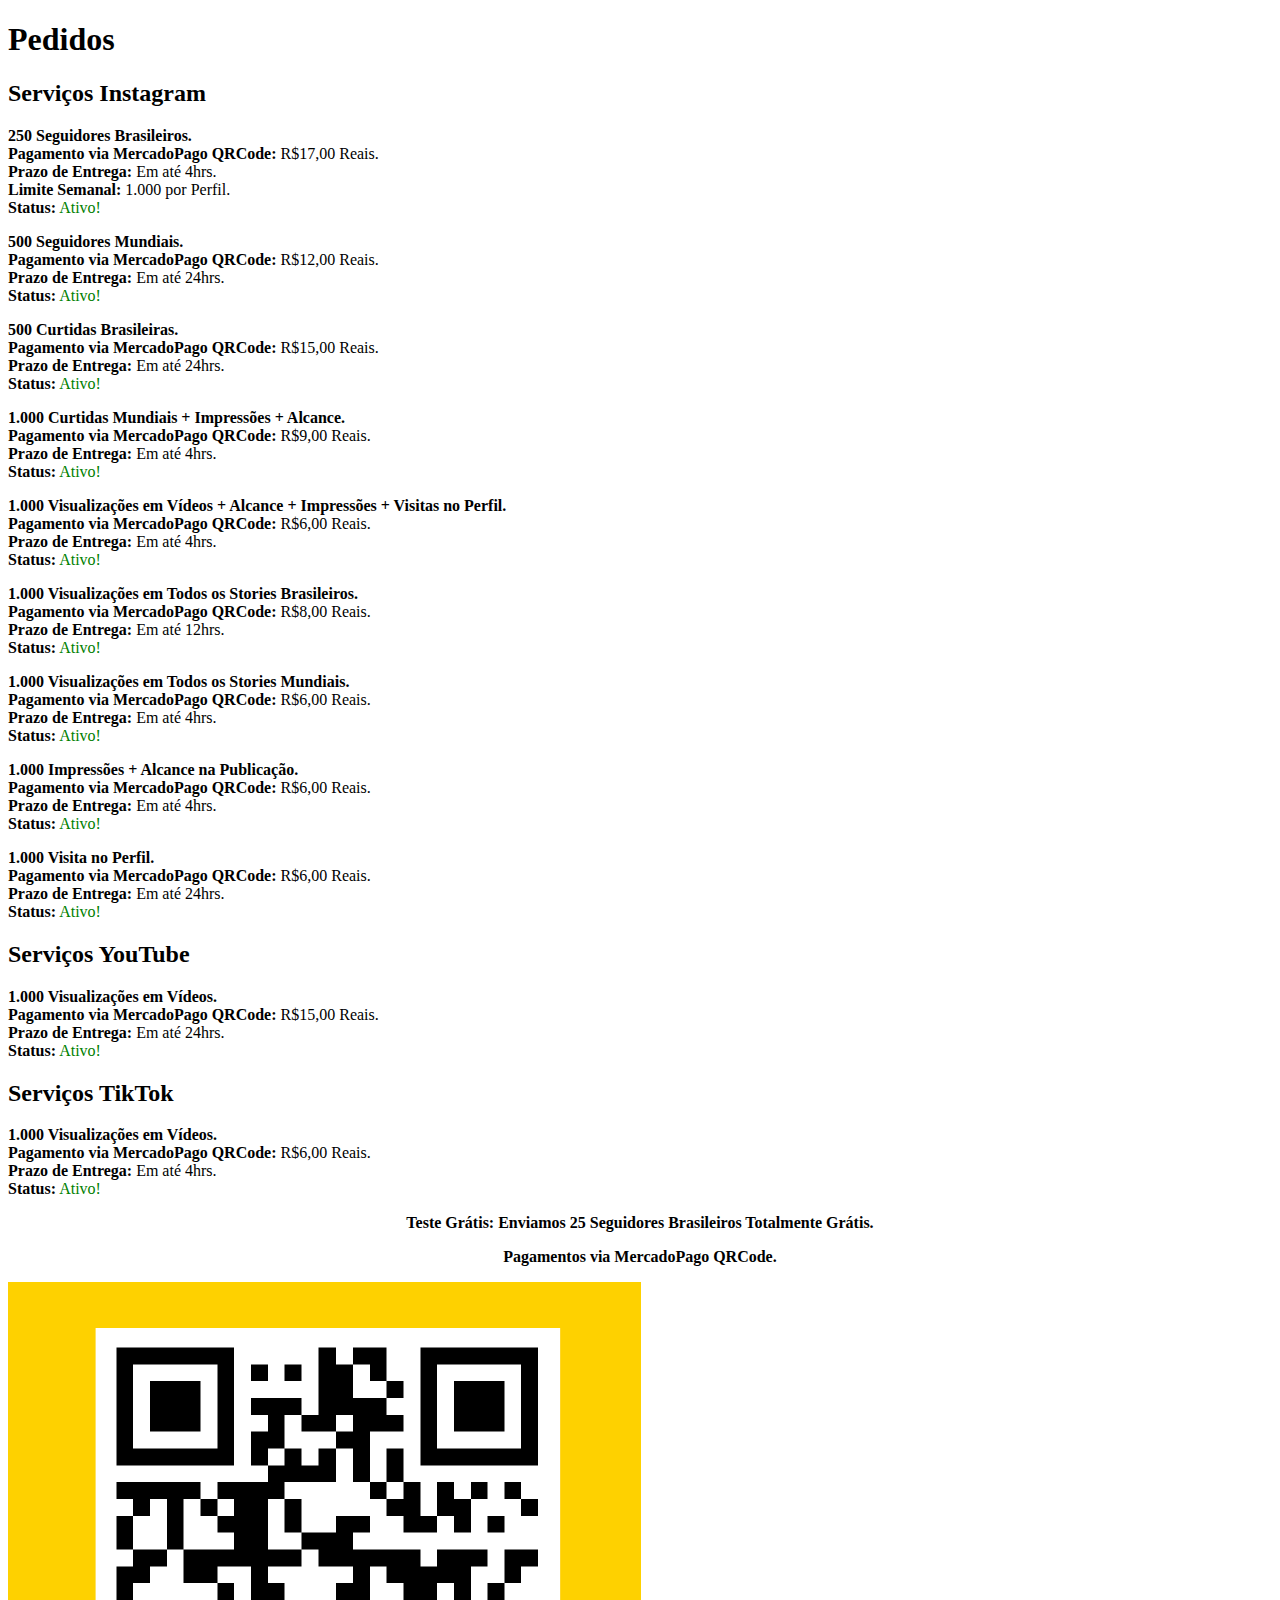
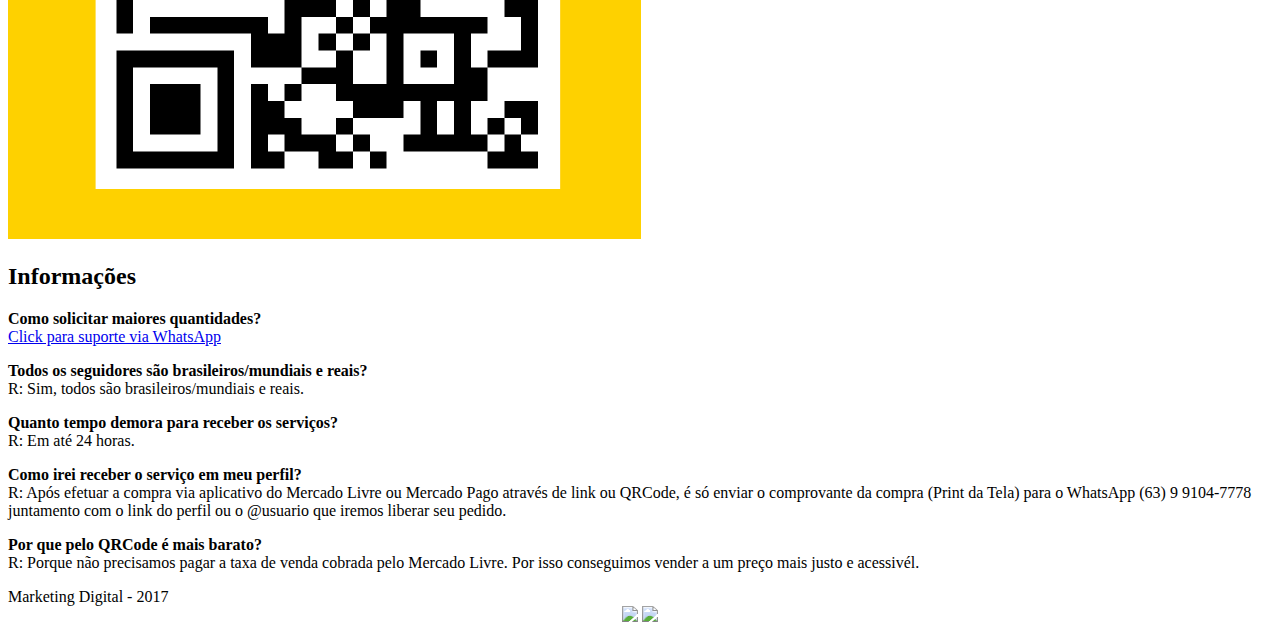
==== pedido.html @ 5d8792f7 "Update pedido.html" ====
<!DOCTYPE html>
<html>
	<head>
		<meta charset="UTF-8">

		<link rel="stylesheet" type="text/css" href="meuestilo.css">

		<title>Marketing Digital - Instagram</title>
	</head>

	<body>
		<div class="principal">
			<div class="cabecalho">
				<div class="logo-cabecalho">
					<h1>Pedidos</h1>
				</div>

			</div>
			<div class="corpo">
				<div class="artigos">
					<div class="espacamento">
						<h2>Serviços Instagram</h2>
						<p>
						<b>250 Seguidores Brasileiros.</b><br/>
						<b>Pagamento via MercadoPago QRCode:</b> R$17,00 Reais.<br/>
						<b>Prazo de Entrega:</b> Em até 4hrs.<br/>
						<b>Limite Semanal:</b> 1.000 por Perfil.<br/>
						<b>Status:</b> <font color="green"> Ativo!</font>
						</p>

						<p>
						<b>500 Seguidores Mundiais.</b><br/>
						<b>Pagamento via MercadoPago QRCode:</b> R$12,00 Reais.<br/>
						<b>Prazo de Entrega:</b> Em até 24hrs.<br/>
						<b>Status:</b> <font color="green"> Ativo!</font>
						</p>
						
						<p>
						<b>500 Curtidas Brasileiras.</b><br/>
						<b>Pagamento via MercadoPago QRCode:</b> R$15,00 Reais.<br/>
						<b>Prazo de Entrega:</b> Em até 24hrs.<br/>
						<b>Status:</b> <font color="green"> Ativo!</font>
						</p>

						<p>
						<b>1.000 Curtidas Mundiais + Impressões + Alcance.</b><br/>
						<b>Pagamento via MercadoPago QRCode:</b> R$9,00 Reais.<br/>
						<b>Prazo de Entrega:</b> Em até 4hrs.<br/>
						<b>Status:</b> <font color="green"> Ativo!</font>
						</p>

						<p>
						<b>1.000 Visualizações em Vídeos + Alcance + Impressões + Visitas no Perfil.</b><br/>
						<b>Pagamento via MercadoPago QRCode:</b> R$6,00 Reais.<br/>
						<b>Prazo de Entrega:</b> Em até 4hrs.<br/>
						<b>Status:</b> <font color="green"> Ativo!</font>
						</p>

						<p>
						<b>1.000 Visualizações em Todos os Stories Brasileiros.</b><br/>
						<b>Pagamento via MercadoPago QRCode:</b> R$8,00 Reais.<br/>
						<b>Prazo de Entrega:</b> Em até 12hrs.<br/>
						<b>Status:</b> <font color="green"> Ativo!</font>
						</p>
						
						<p>
						<b>1.000 Visualizações em Todos os Stories Mundiais.</b><br/>
						<b>Pagamento via MercadoPago QRCode:</b> R$6,00 Reais.<br/>
						<b>Prazo de Entrega:</b> Em até 4hrs.<br/>
						<b>Status:</b> <font color="green"> Ativo!</font>
						</p>

						<p>
						<b>1.000 Impressões + Alcance na Publicação.</b><br/>
						<b>Pagamento via MercadoPago QRCode:</b> R$6,00 Reais.<br/>
						<b>Prazo de Entrega:</b> Em até 4hrs.<br/>
						<b>Status:</b> <font color="green"> Ativo!</font>
						</p>

						<p>
						<b>1.000 Visita no Perfil.</b><br/>
						<b>Pagamento via MercadoPago QRCode:</b> R$6,00 Reais.<br/>
						<b>Prazo de Entrega:</b> Em até 24hrs.<br/>
						<b>Status:</b> <font color="green"> Ativo!</font>
						</p>
			
						<h2>Serviços YouTube</h2>
						<p>
						<b>1.000 Visualizações em Vídeos.</b><br/>
						<b>Pagamento via MercadoPago QRCode:</b> R$15,00 Reais.<br/>
						<b>Prazo de Entrega:</b> Em até 24hrs.<br/>
						<b>Status:</b> <font color="green"> Ativo!</font>
						</p>
						
						<h2>Serviços TikTok</h2>
						<p>
						<b>1.000 Visualizações em Vídeos.</b><br/>
						<b>Pagamento via MercadoPago QRCode:</b> R$6,00 Reais.<br/>
						<b>Prazo de Entrega:</b> Em até 4hrs.<br/>
						<b>Status:</b> <font color="green"> Ativo!</font>
						</p>

						<center>
							<b>
							Teste Grátis: Enviamos 25 Seguidores Brasileiros Totalmente Grátis.
							</b>
							<p>
							<b>
							Pagamentos via MercadoPago QRCode.
							</b>
						</center>
						</p>
						<p>
							<img src="qrcode.png" />
						</p>
					</div>
				</div>
				<div class="barra-lateral">
					<div class="espacamento">
						<h2>Informações</h2>
						<b>
						Como solicitar maiores quantidades?
						</b>
						<br>
						<a href="https://api.whatsapp.com/send?phone=5563991047778">Click para suporte via WhatsApp</a>

						<p>
						<b>
						Todos os seguidores são brasileiros/mundiais e reais?
						</b>
						<br>
						R: Sim, todos são brasileiros/mundiais e reais.

						<p>
						<b>
						Quanto tempo demora para receber os serviços?
						</b>
						<br>
						R: Em até 24 horas.
						<p>
						
						<b>
						Como irei receber o serviço em meu perfil?
						</b>
						<br>
						R: Após efetuar a compra via aplicativo do Mercado Livre ou Mercado Pago
						através de link ou QRCode, é só enviar o comprovante da compra (Print da Tela) para o
						WhatsApp (63) 9 9104-7778 juntamento com o link do perfil ou o @usuario
						que iremos liberar seu pedido.
						<p>

						<b>
						Por que pelo QRCode é mais barato?
						</b>
						<br>
						R: Porque não precisamos pagar a taxa de venda cobrada pelo Mercado Livre. Por isso conseguimos vender a um preço mais justo e acessivél.

						<!--<p>
							<img src="1milSeguidores.png" />
						</p>
						<p>
							<img src="1milCurtidas.png" />
						</p>
						<p>
							<img src="1milVideo.png" />
						</p>
						<p>
							<img src="1milStories.png" />
						</p>-->
					</div>
				</div>
			</div>
			<div class="rodape">
				Marketing Digital - 2017
			</div>

			<div class="w3-container">
    			<center>
      				<img src="MercadoPago.png" style="width:30%">
      				<img src="ebit.png" style="width:15%">
      				<p>
      				</p>
    			</center>
  			</div>

		</div>
	</body>
</html>
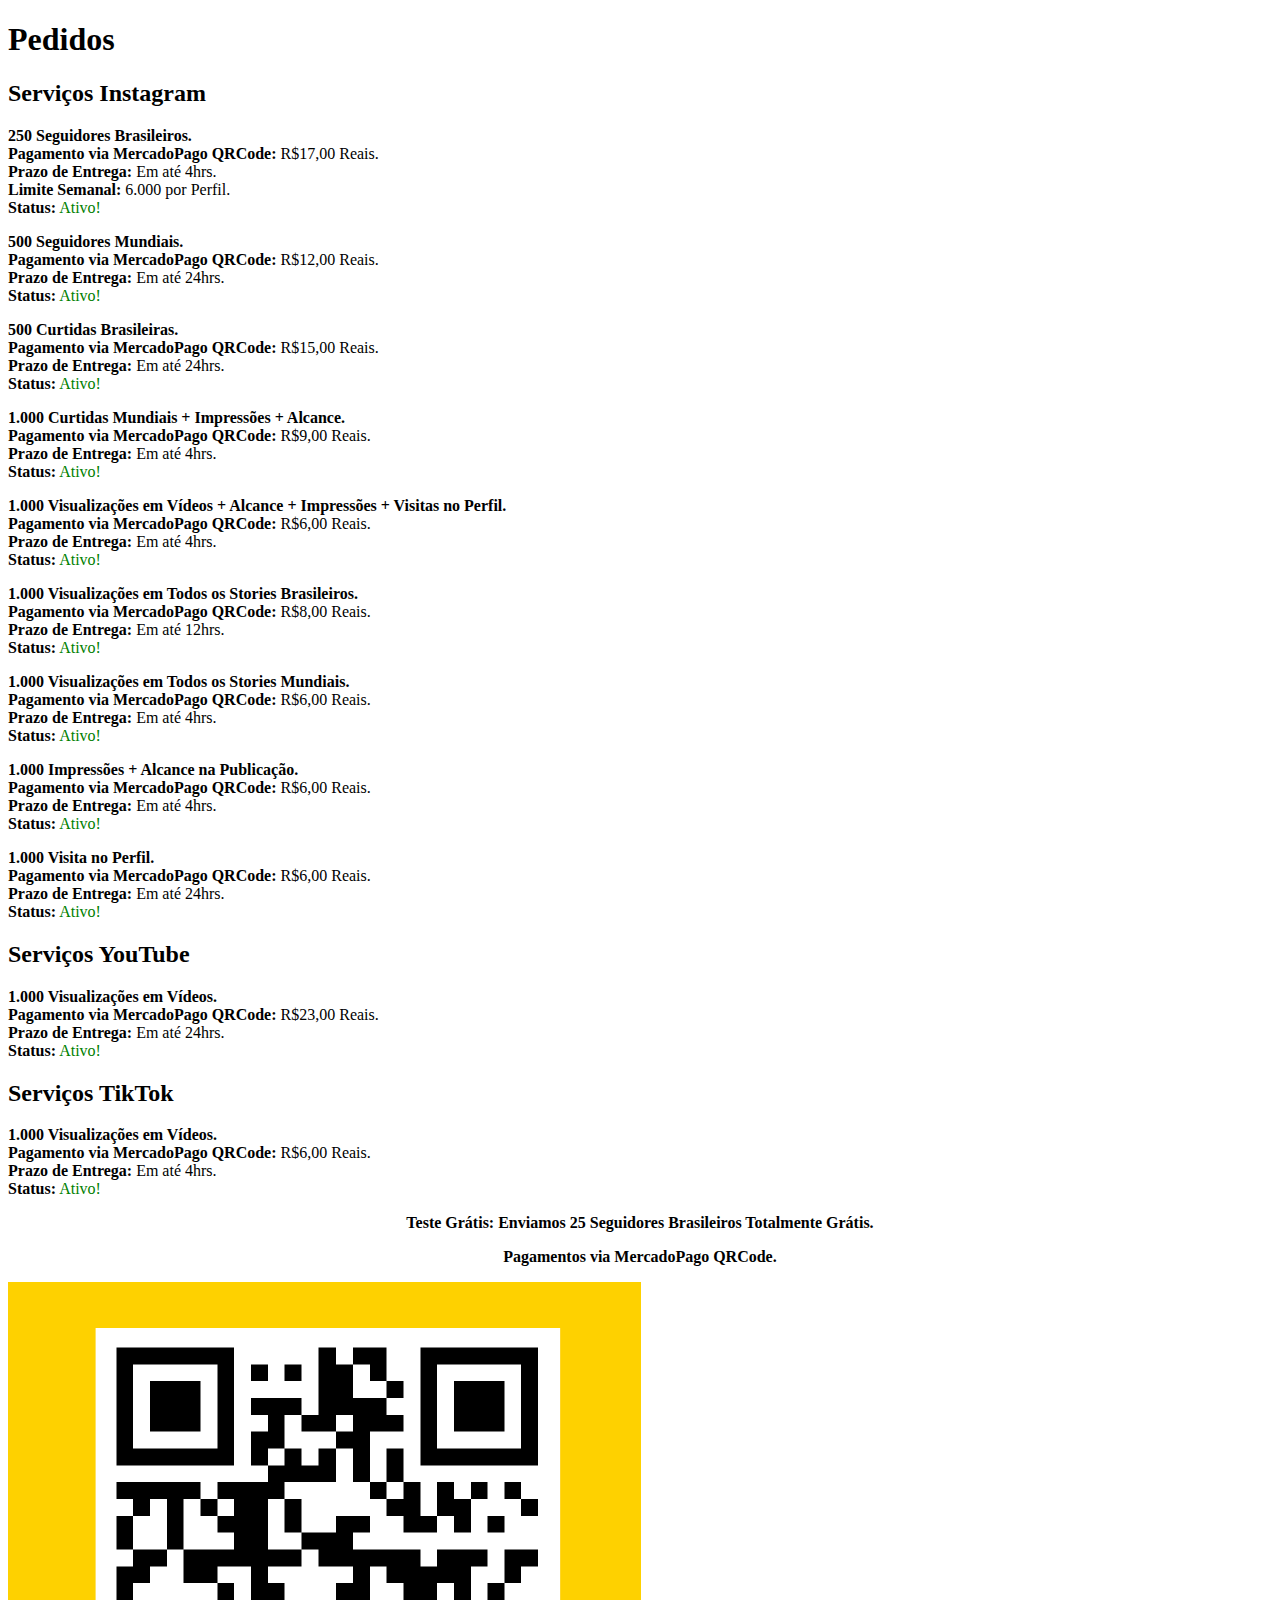
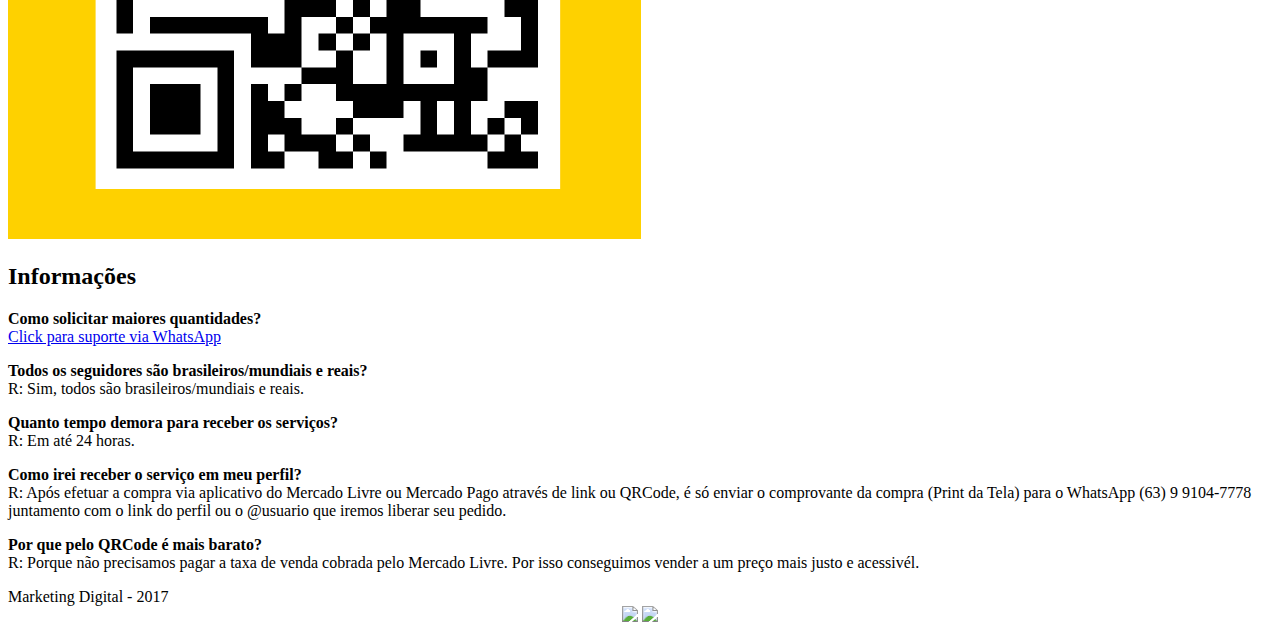
==== commit d26b7fd8: "Update pedido.html" ====
--- a/pedido.html
+++ b/pedido.html
@@ -24,7 +24,7 @@
 						<b>250 Seguidores Brasileiros.</b><br/>
 						<b>Pagamento via MercadoPago QRCode:</b> R$17,00 Reais.<br/>
 						<b>Prazo de Entrega:</b> Em até 4hrs.<br/>
-						<b>Limite Semanal:</b> 1.000 por Perfil.<br/>
+						<b>Limite Semanal:</b> 6.000 por Perfil.<br/>
 						<b>Status:</b> <font color="green"> Ativo!</font>
 						</p>
 
@@ -87,7 +87,7 @@
 						<h2>Serviços YouTube</h2>
 						<p>
 						<b>1.000 Visualizações em Vídeos.</b><br/>
-						<b>Pagamento via MercadoPago QRCode:</b> R$15,00 Reais.<br/>
+						<b>Pagamento via MercadoPago QRCode:</b> R$23,00 Reais.<br/>
 						<b>Prazo de Entrega:</b> Em até 24hrs.<br/>
 						<b>Status:</b> <font color="green"> Ativo!</font>
 						</p>
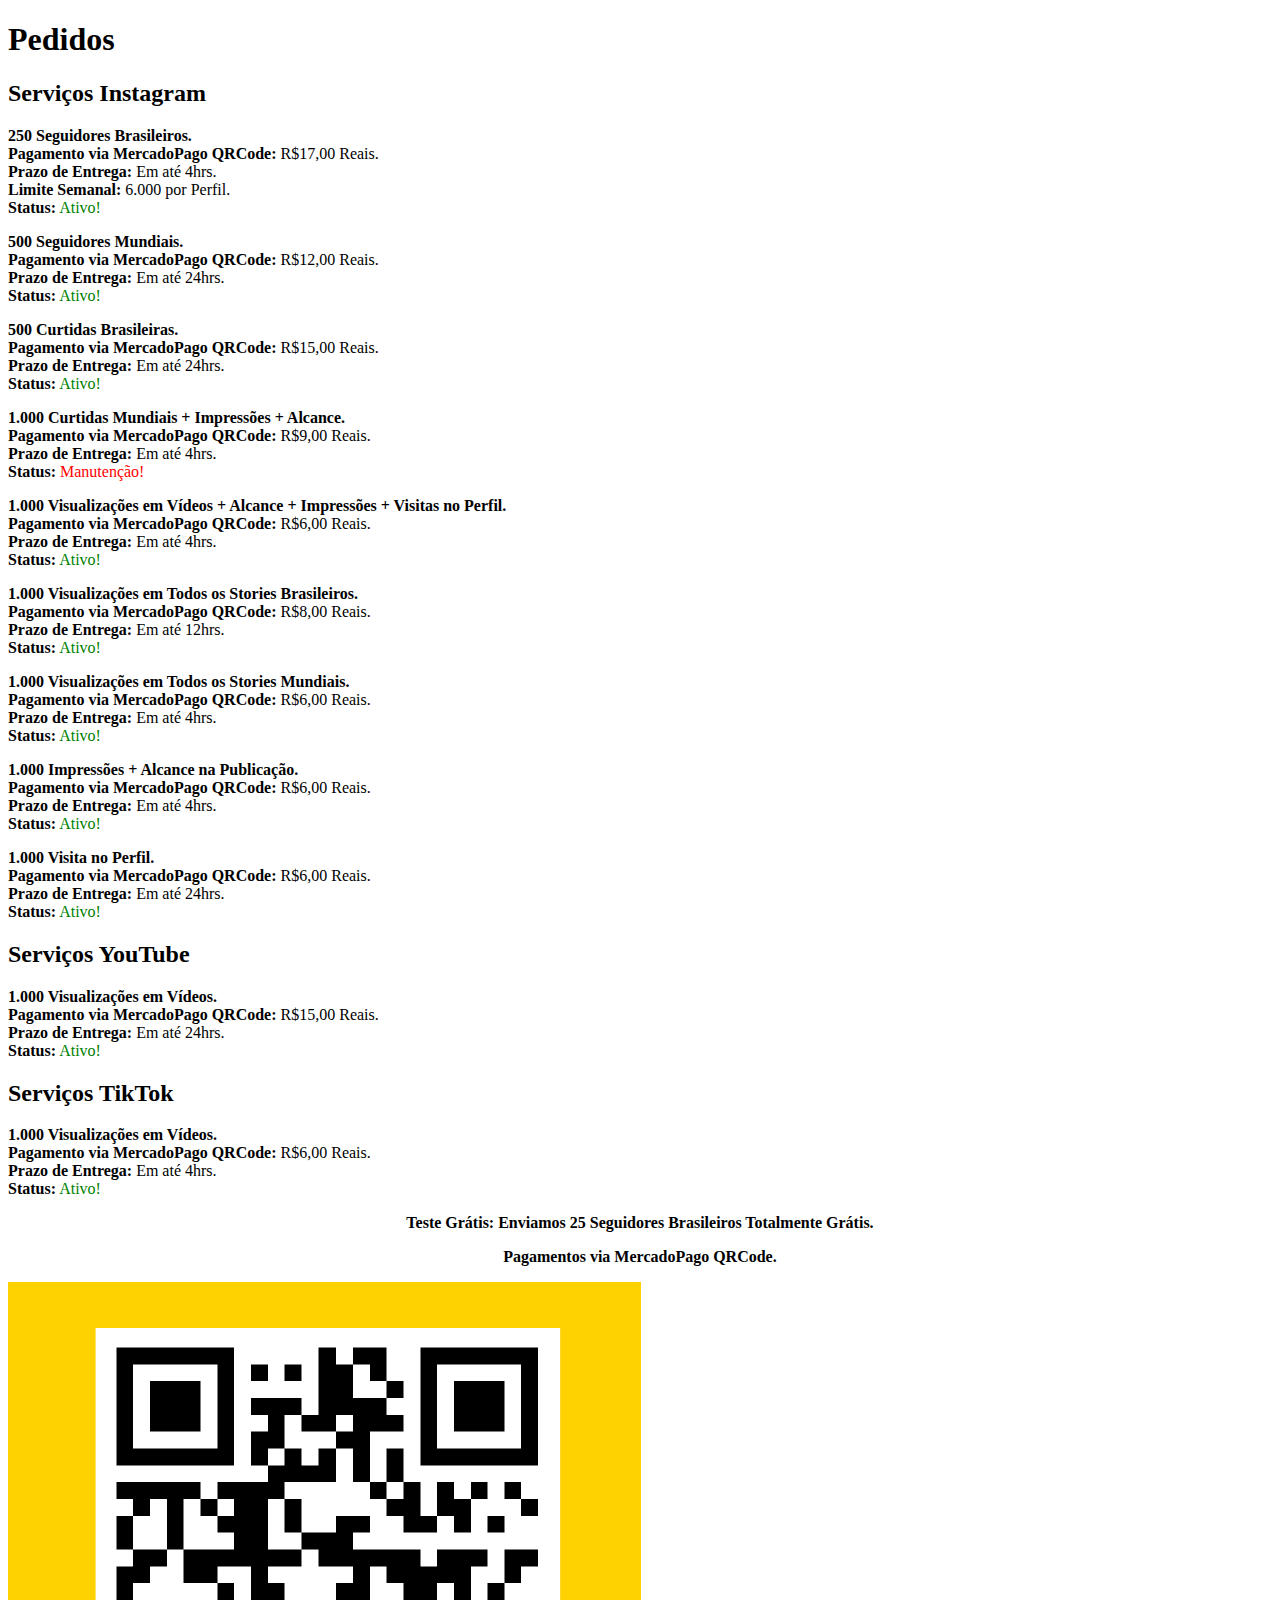
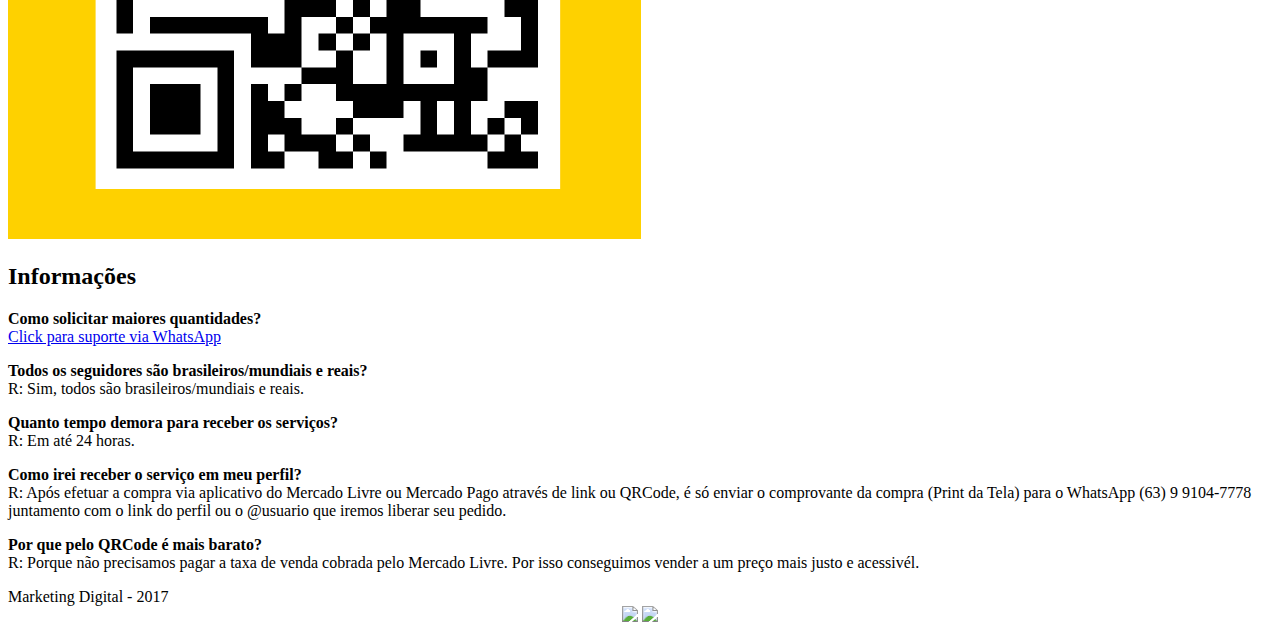
==== commit 32712aa9: "Update pedido.html" ====
--- a/pedido.html
+++ b/pedido.html
@@ -46,7 +46,7 @@
 						<b>1.000 Curtidas Mundiais + Impressões + Alcance.</b><br/>
 						<b>Pagamento via MercadoPago QRCode:</b> R$9,00 Reais.<br/>
 						<b>Prazo de Entrega:</b> Em até 4hrs.<br/>
-						<b>Status:</b> <font color="green"> Ativo!</font>
+						<b>Status:</b> <font color="red"> Manutenção!</font>
 						</p>
 
 						<p>
@@ -87,7 +87,7 @@
 						<h2>Serviços YouTube</h2>
 						<p>
 						<b>1.000 Visualizações em Vídeos.</b><br/>
-						<b>Pagamento via MercadoPago QRCode:</b> R$23,00 Reais.<br/>
+						<b>Pagamento via MercadoPago QRCode:</b> R$15,00 Reais.<br/>
 						<b>Prazo de Entrega:</b> Em até 24hrs.<br/>
 						<b>Status:</b> <font color="green"> Ativo!</font>
 						</p>
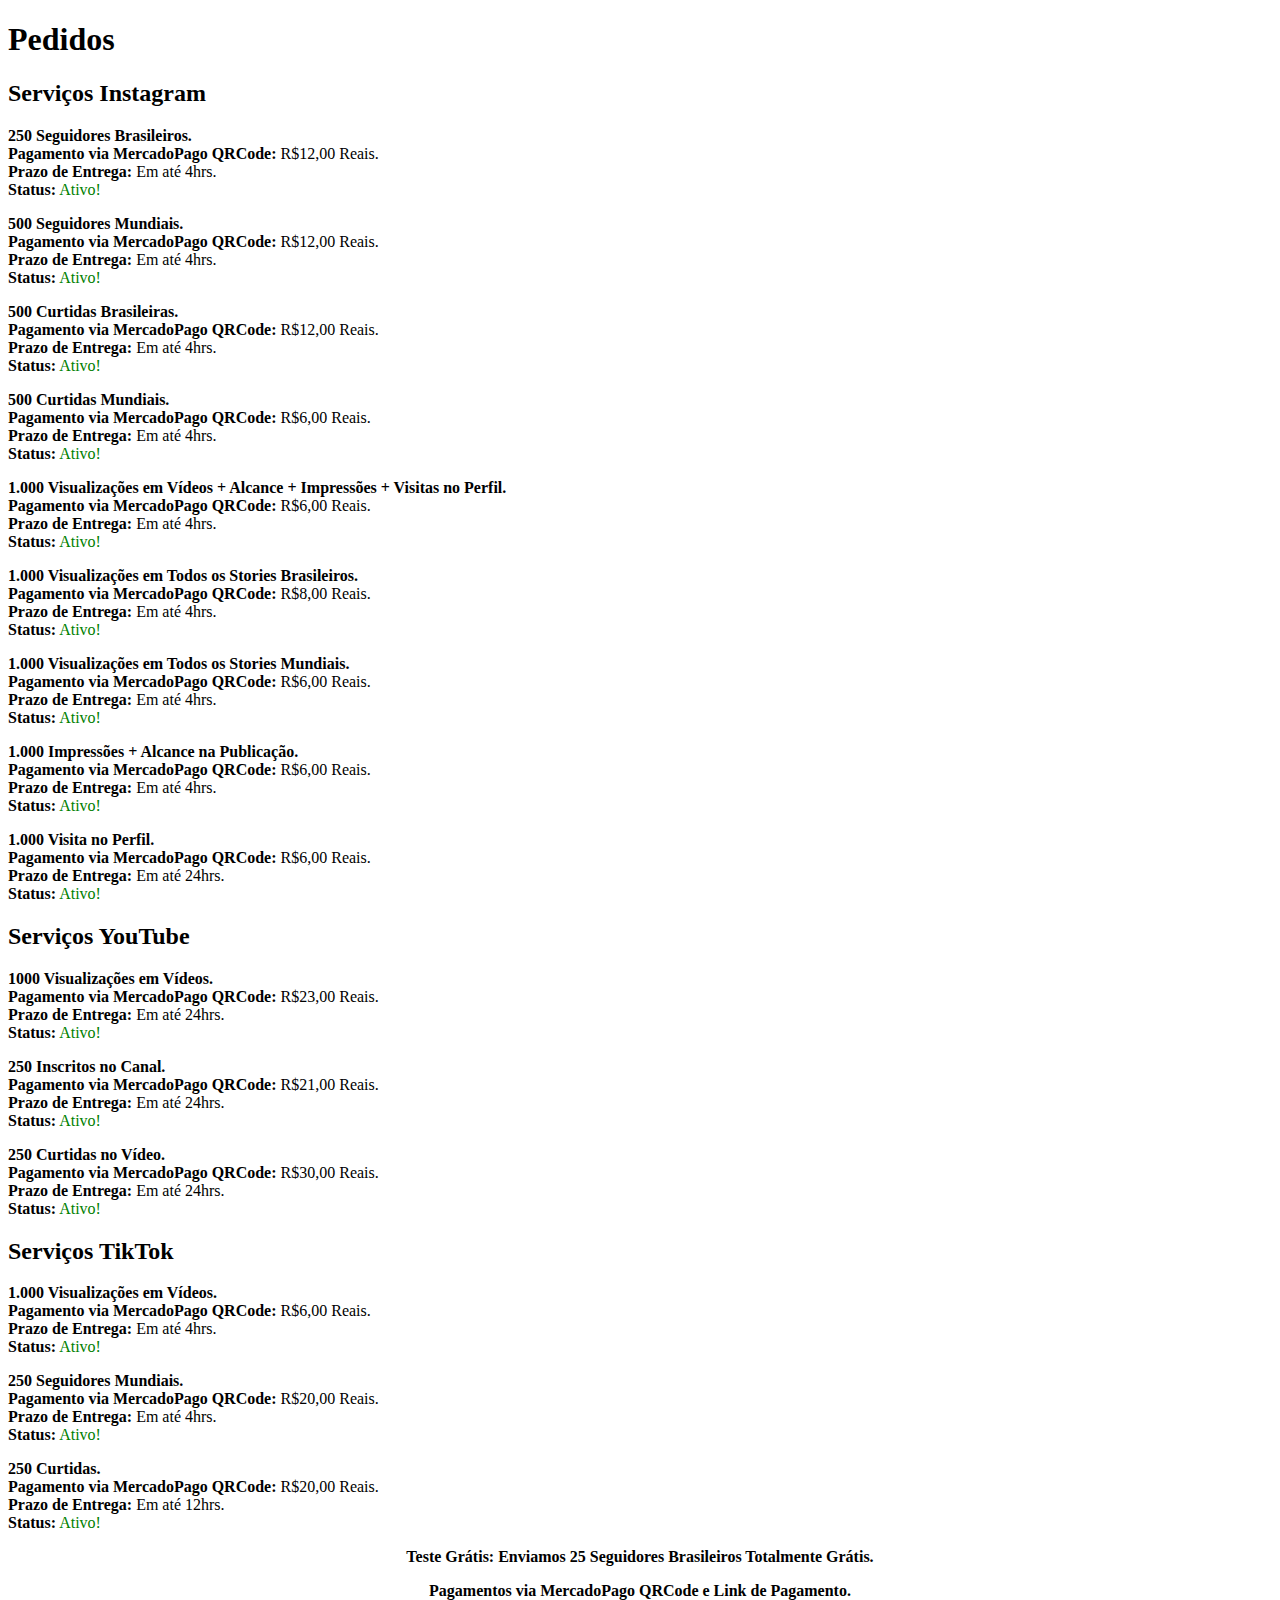
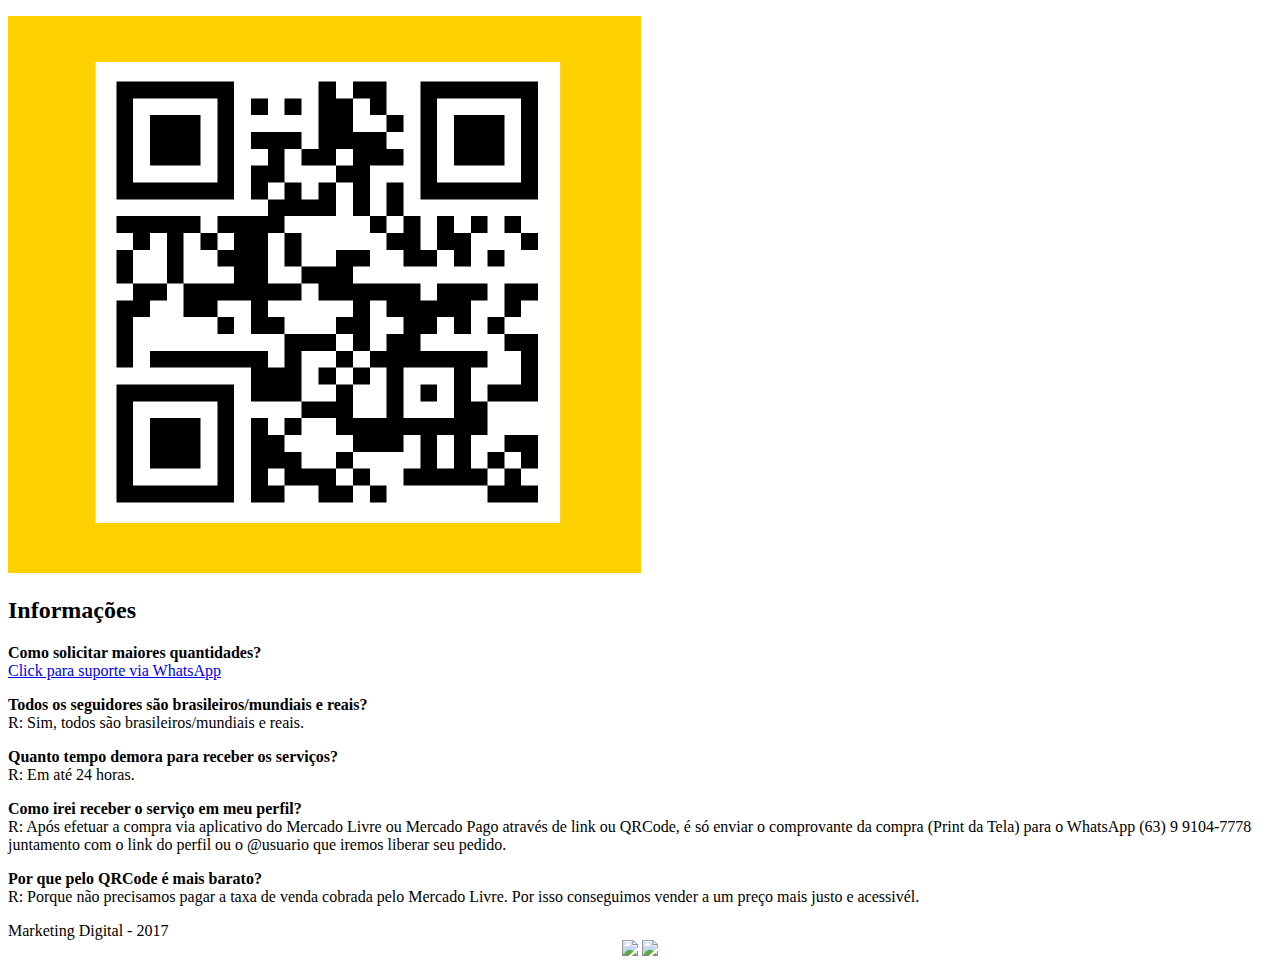
==== commit b7166acc: "Update pedido.html" ====
--- a/pedido.html
+++ b/pedido.html
@@ -22,31 +22,30 @@
 						<h2>Serviços Instagram</h2>
 						<p>
 						<b>250 Seguidores Brasileiros.</b><br/>
-						<b>Pagamento via MercadoPago QRCode:</b> R$17,00 Reais.<br/>
-						<b>Prazo de Entrega:</b> Em até 4hrs.<br/>
-						<b>Limite Semanal:</b> 6.000 por Perfil.<br/>
+						<b>Pagamento via MercadoPago QRCode:</b> R$12,00 Reais.<br/>
+						<b>Prazo de Entrega:</b> Em até 4hrs.<br/>
 						<b>Status:</b> <font color="green"> Ativo!</font>
 						</p>
 
 						<p>
 						<b>500 Seguidores Mundiais.</b><br/>
 						<b>Pagamento via MercadoPago QRCode:</b> R$12,00 Reais.<br/>
-						<b>Prazo de Entrega:</b> Em até 24hrs.<br/>
+						<b>Prazo de Entrega:</b> Em até 4hrs.<br/>
 						<b>Status:</b> <font color="green"> Ativo!</font>
 						</p>
 						
 						<p>
 						<b>500 Curtidas Brasileiras.</b><br/>
-						<b>Pagamento via MercadoPago QRCode:</b> R$15,00 Reais.<br/>
-						<b>Prazo de Entrega:</b> Em até 24hrs.<br/>
-						<b>Status:</b> <font color="green"> Ativo!</font>
-						</p>
-
-						<p>
-						<b>1.000 Curtidas Mundiais + Impressões + Alcance.</b><br/>
-						<b>Pagamento via MercadoPago QRCode:</b> R$9,00 Reais.<br/>
-						<b>Prazo de Entrega:</b> Em até 4hrs.<br/>
-						<b>Status:</b> <font color="red"> Manutenção!</font>
+						<b>Pagamento via MercadoPago QRCode:</b> R$12,00 Reais.<br/>
+						<b>Prazo de Entrega:</b> Em até 4hrs.<br/>
+						<b>Status:</b> <font color="green"> Ativo!</font>
+						</p>
+
+						<p>
+						<b>500 Curtidas Mundiais.</b><br/>
+						<b>Pagamento via MercadoPago QRCode:</b> R$6,00 Reais.<br/>
+						<b>Prazo de Entrega:</b> Em até 4hrs.<br/>
+						<b>Status:</b> <font color="green"> Ativo!</font>
 						</p>
 
 						<p>
@@ -59,7 +58,7 @@
 						<p>
 						<b>1.000 Visualizações em Todos os Stories Brasileiros.</b><br/>
 						<b>Pagamento via MercadoPago QRCode:</b> R$8,00 Reais.<br/>
-						<b>Prazo de Entrega:</b> Em até 12hrs.<br/>
+						<b>Prazo de Entrega:</b> Em até 4hrs.<br/>
 						<b>Status:</b> <font color="green"> Ativo!</font>
 						</p>
 						
@@ -86,17 +85,45 @@
 			
 						<h2>Serviços YouTube</h2>
 						<p>
+						<b>1000 Visualizações em Vídeos.</b><br/>
+						<b>Pagamento via MercadoPago QRCode:</b> R$23,00 Reais.<br/>
+						<b>Prazo de Entrega:</b> Em até 24hrs.<br/>
+						<b>Status:</b> <font color="green"> Ativo!</font>
+						</p>
+						
+						<p>
+						<b>250 Inscritos no Canal.</b><br/>
+						<b>Pagamento via MercadoPago QRCode:</b> R$21,00 Reais.<br/>
+						<b>Prazo de Entrega:</b> Em até 24hrs.<br/>
+						<b>Status:</b> <font color="green"> Ativo!</font>
+						</p>
+						
+						<p>
+						<b>250 Curtidas no Vídeo.</b><br/>
+						<b>Pagamento via MercadoPago QRCode:</b> R$30,00 Reais.<br/>
+						<b>Prazo de Entrega:</b> Em até 24hrs.<br/>
+						<b>Status:</b> <font color="green"> Ativo!</font>
+						</p>
+						
+						<h2>Serviços TikTok</h2>
+						<p>
 						<b>1.000 Visualizações em Vídeos.</b><br/>
-						<b>Pagamento via MercadoPago QRCode:</b> R$15,00 Reais.<br/>
-						<b>Prazo de Entrega:</b> Em até 24hrs.<br/>
-						<b>Status:</b> <font color="green"> Ativo!</font>
-						</p>
-						
-						<h2>Serviços TikTok</h2>
-						<p>
-						<b>1.000 Visualizações em Vídeos.</b><br/>
-						<b>Pagamento via MercadoPago QRCode:</b> R$6,00 Reais.<br/>
-						<b>Prazo de Entrega:</b> Em até 4hrs.<br/>
+						<b>Pagamento via MercadoPago QRCode:</b> R$6,00 Reais.<br/>
+						<b>Prazo de Entrega:</b> Em até 4hrs.<br/>
+						<b>Status:</b> <font color="green"> Ativo!</font>
+						</p>
+						
+						<p>
+						<b>250 Seguidores Mundiais.</b><br/>
+						<b>Pagamento via MercadoPago QRCode:</b> R$20,00 Reais.<br/>
+						<b>Prazo de Entrega:</b> Em até 4hrs.<br/>
+						<b>Status:</b> <font color="green"> Ativo!</font>
+						</p>
+						
+						<p>
+						<b>250 Curtidas.</b><br/>
+						<b>Pagamento via MercadoPago QRCode:</b> R$20,00 Reais.<br/>
+						<b>Prazo de Entrega:</b> Em até 12hrs.<br/>
 						<b>Status:</b> <font color="green"> Ativo!</font>
 						</p>
 
@@ -106,7 +133,7 @@
 							</b>
 							<p>
 							<b>
-							Pagamentos via MercadoPago QRCode.
+							Pagamentos via MercadoPago QRCode e Link de Pagamento.
 							</b>
 						</center>
 						</p>
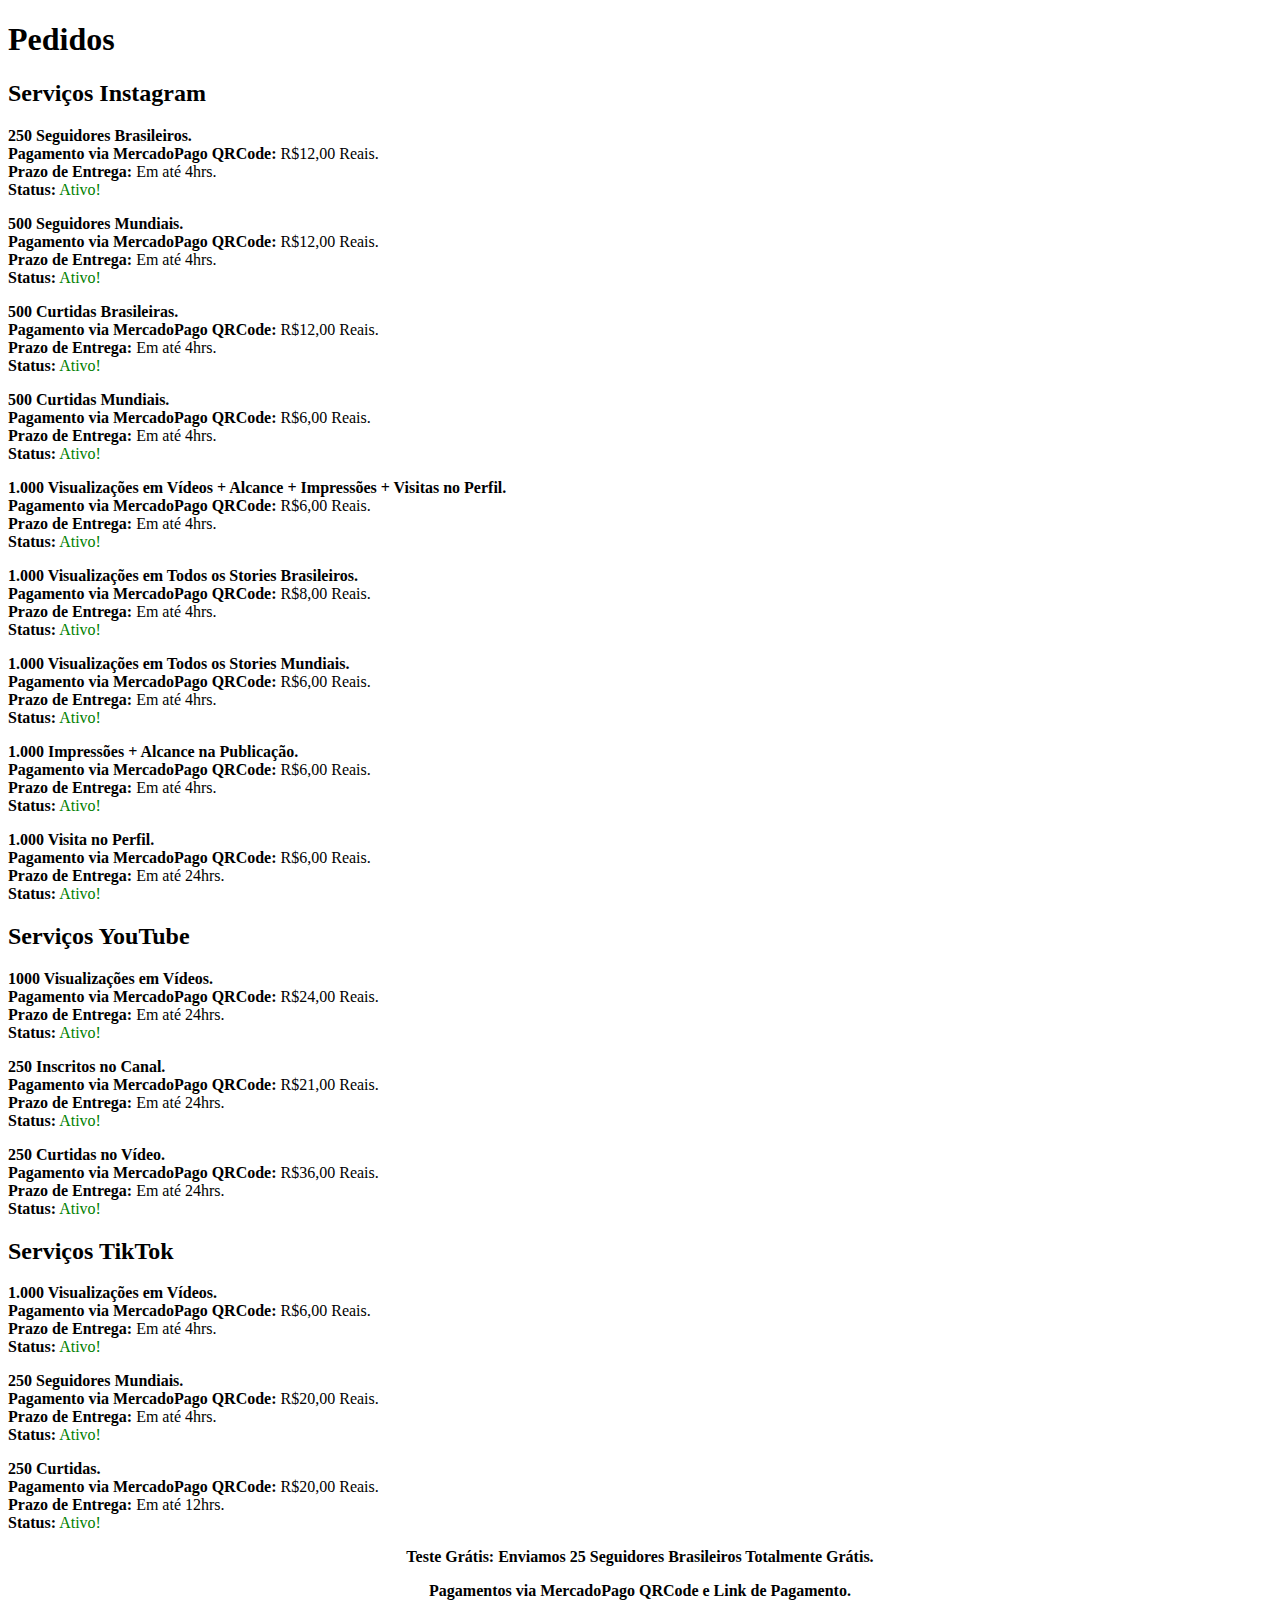
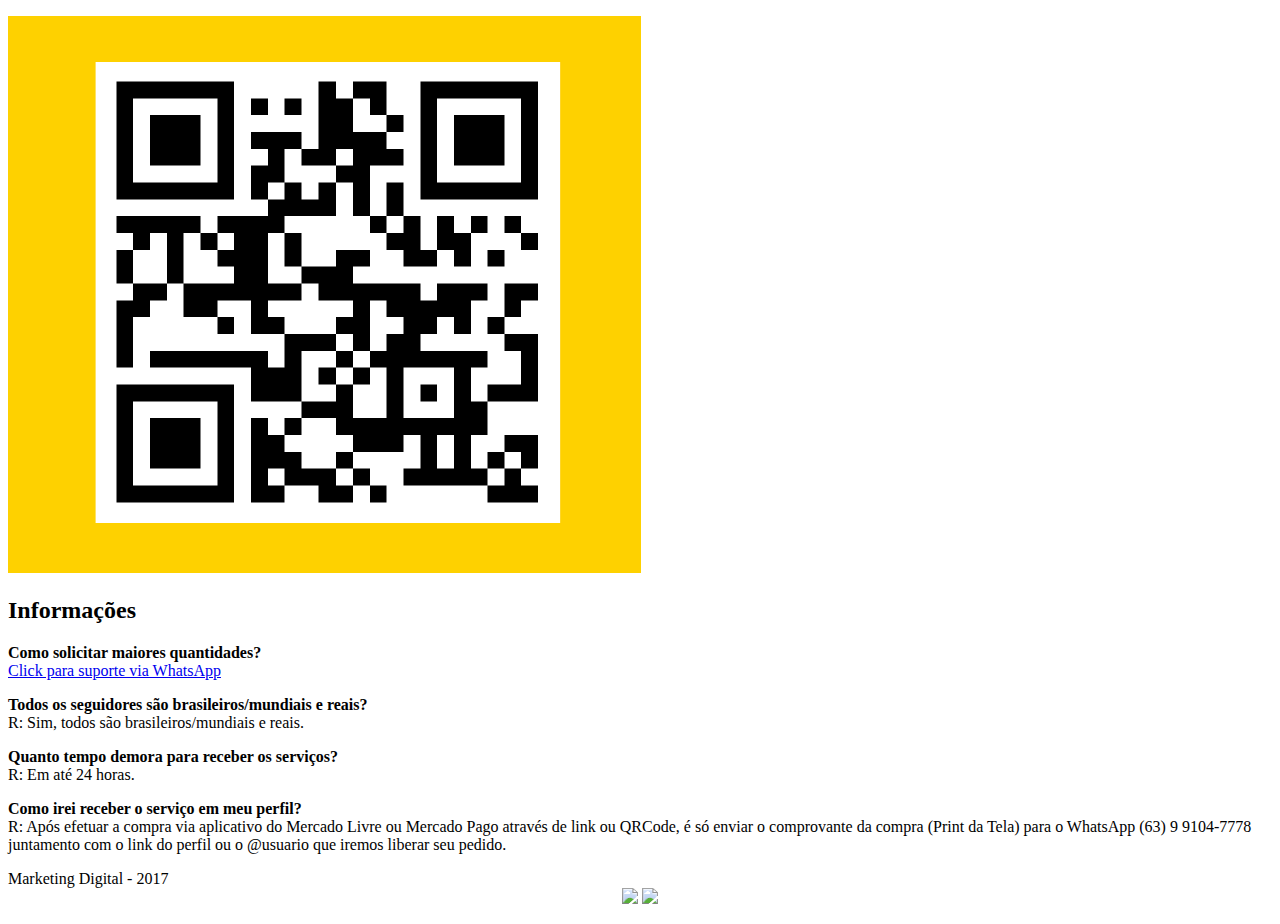
==== commit 9df46ec7: "Update pedido.html" ====
--- a/pedido.html
+++ b/pedido.html
@@ -86,7 +86,7 @@
 						<h2>Serviços YouTube</h2>
 						<p>
 						<b>1000 Visualizações em Vídeos.</b><br/>
-						<b>Pagamento via MercadoPago QRCode:</b> R$23,00 Reais.<br/>
+						<b>Pagamento via MercadoPago QRCode:</b> R$24,00 Reais.<br/>
 						<b>Prazo de Entrega:</b> Em até 24hrs.<br/>
 						<b>Status:</b> <font color="green"> Ativo!</font>
 						</p>
@@ -100,7 +100,7 @@
 						
 						<p>
 						<b>250 Curtidas no Vídeo.</b><br/>
-						<b>Pagamento via MercadoPago QRCode:</b> R$30,00 Reais.<br/>
+						<b>Pagamento via MercadoPago QRCode:</b> R$36,00 Reais.<br/>
 						<b>Prazo de Entrega:</b> Em até 24hrs.<br/>
 						<b>Status:</b> <font color="green"> Ativo!</font>
 						</p>
@@ -176,12 +176,6 @@
 						que iremos liberar seu pedido.
 						<p>
 
-						<b>
-						Por que pelo QRCode é mais barato?
-						</b>
-						<br>
-						R: Porque não precisamos pagar a taxa de venda cobrada pelo Mercado Livre. Por isso conseguimos vender a um preço mais justo e acessivél.
-
 						<!--<p>
 							<img src="1milSeguidores.png" />
 						</p>
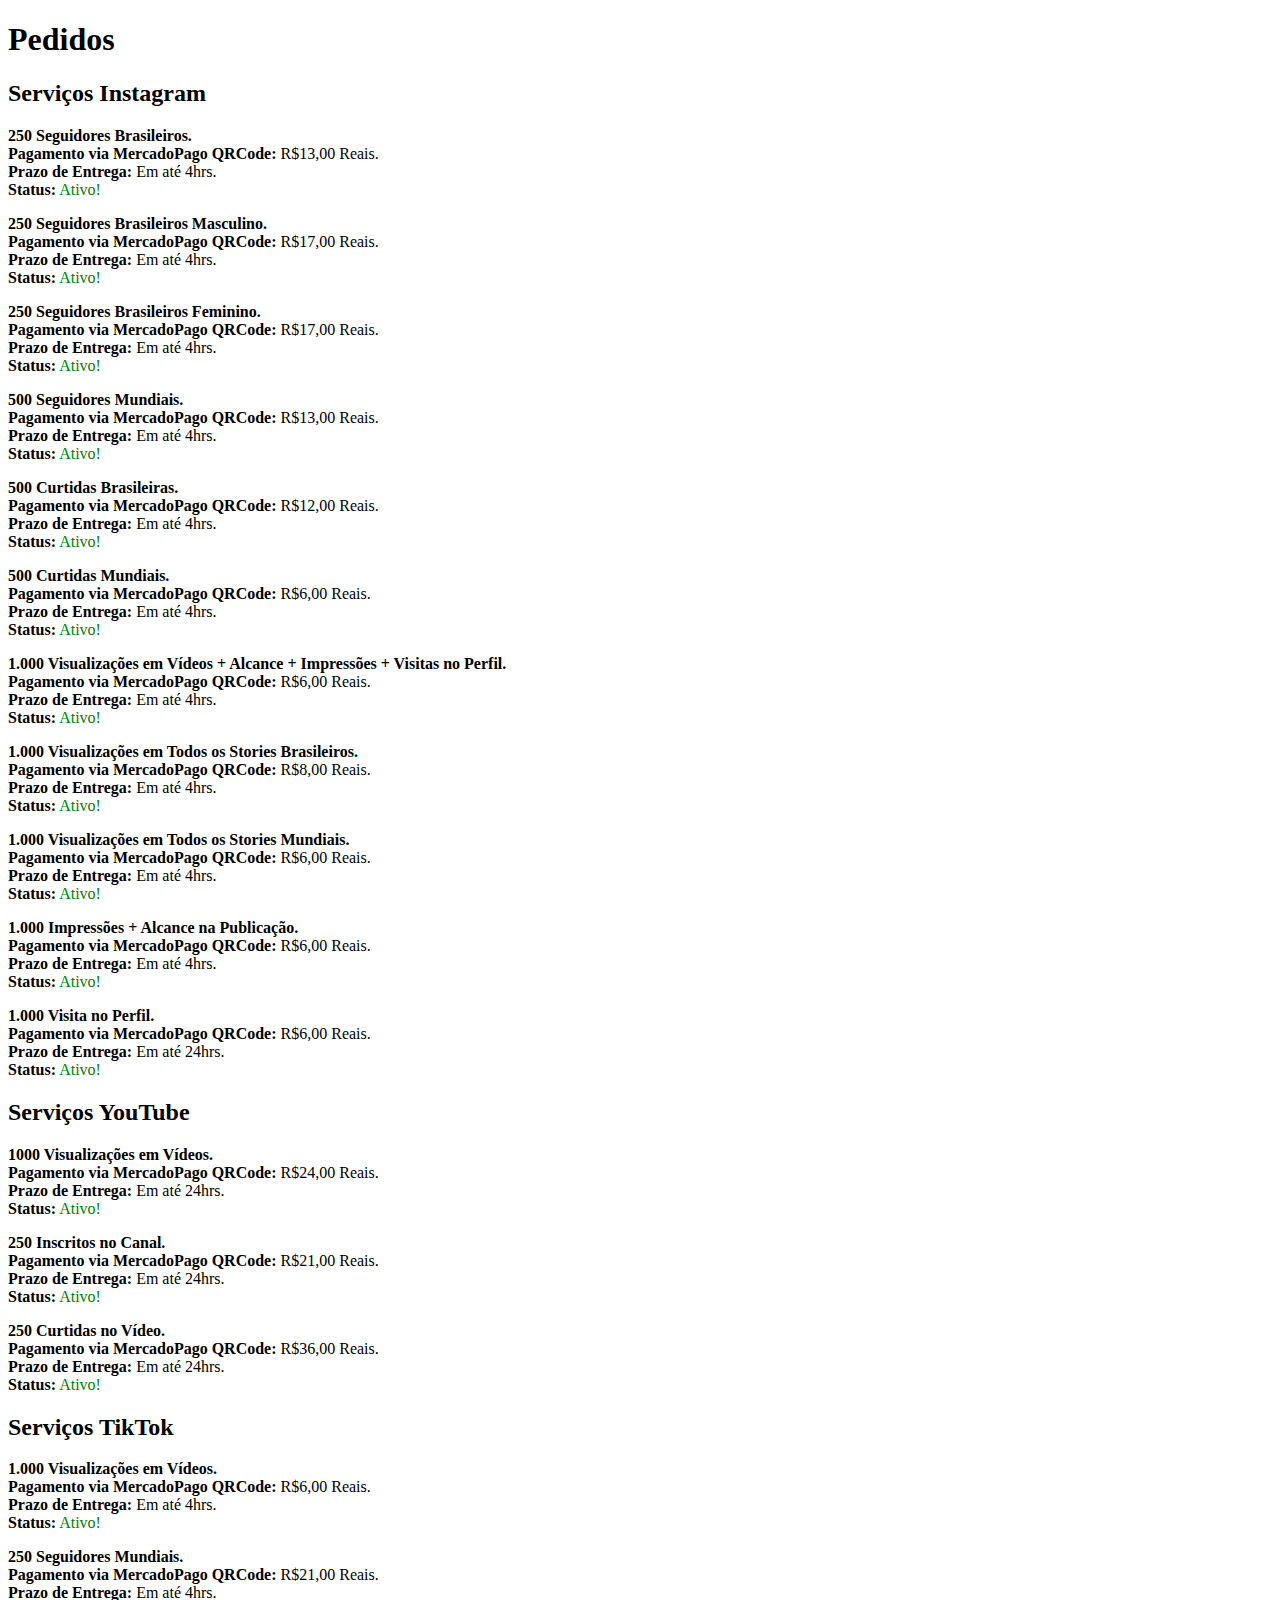
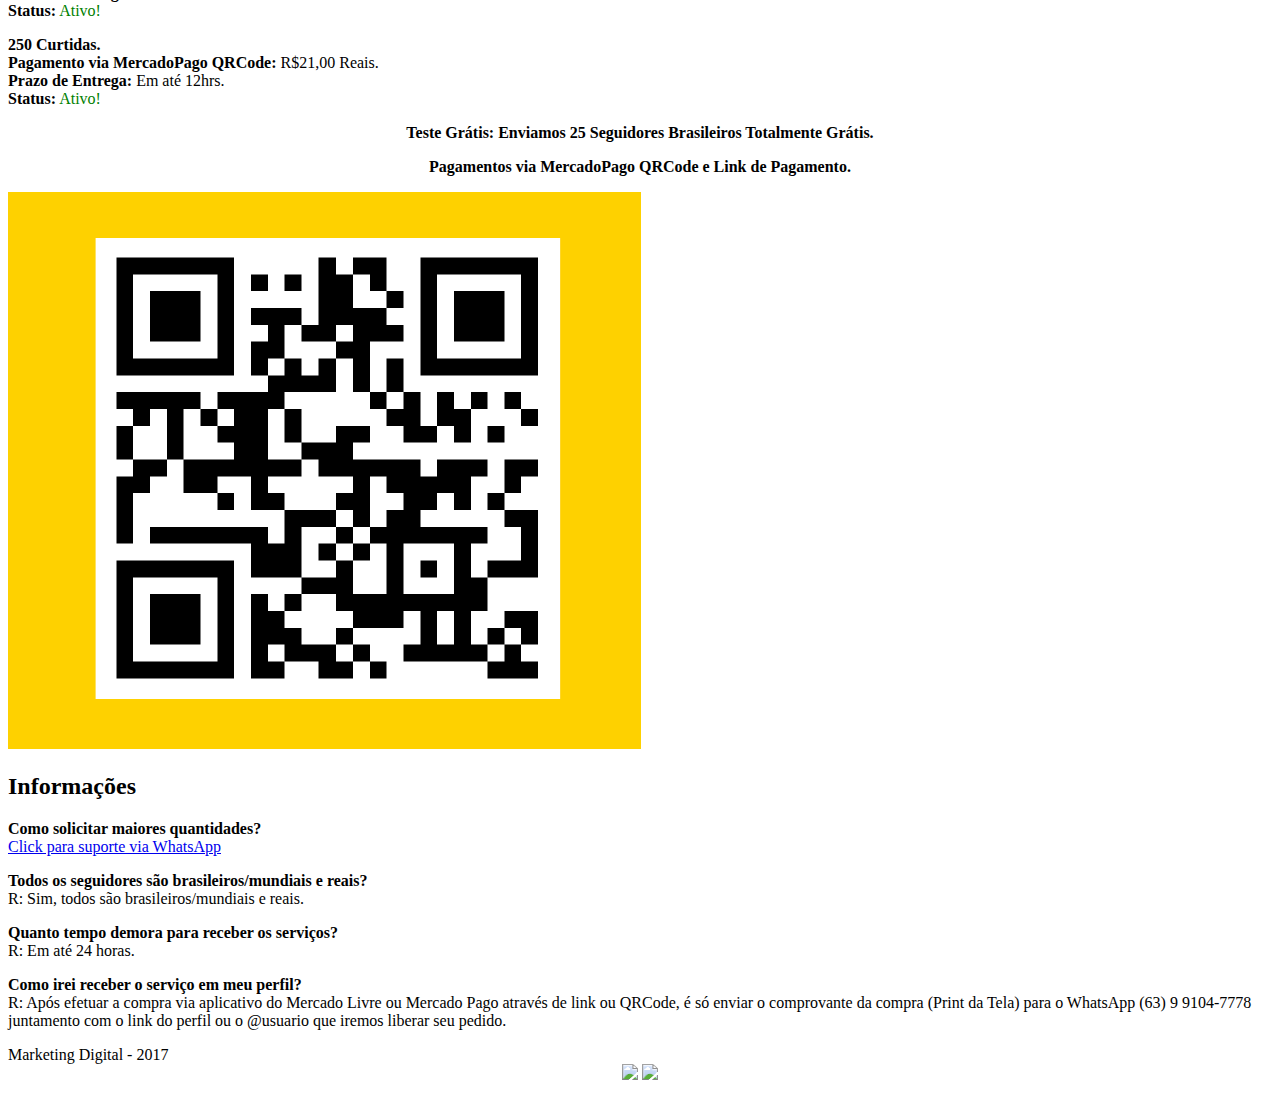
==== commit 4055f2aa: "Update pedido.html" ====
--- a/pedido.html
+++ b/pedido.html
@@ -22,14 +22,28 @@
 						<h2>Serviços Instagram</h2>
 						<p>
 						<b>250 Seguidores Brasileiros.</b><br/>
-						<b>Pagamento via MercadoPago QRCode:</b> R$12,00 Reais.<br/>
+						<b>Pagamento via MercadoPago QRCode:</b> R$13,00 Reais.<br/>
+						<b>Prazo de Entrega:</b> Em até 4hrs.<br/>
+						<b>Status:</b> <font color="green"> Ativo!</font>
+						</p>
+						
+						<p>
+						<b>250 Seguidores Brasileiros Masculino.</b><br/>
+						<b>Pagamento via MercadoPago QRCode:</b> R$17,00 Reais.<br/>
+						<b>Prazo de Entrega:</b> Em até 4hrs.<br/>
+						<b>Status:</b> <font color="green"> Ativo!</font>
+						</p>
+						
+						<p>
+						<b>250 Seguidores Brasileiros Feminino.</b><br/>
+						<b>Pagamento via MercadoPago QRCode:</b> R$17,00 Reais.<br/>
 						<b>Prazo de Entrega:</b> Em até 4hrs.<br/>
 						<b>Status:</b> <font color="green"> Ativo!</font>
 						</p>
 
 						<p>
 						<b>500 Seguidores Mundiais.</b><br/>
-						<b>Pagamento via MercadoPago QRCode:</b> R$12,00 Reais.<br/>
+						<b>Pagamento via MercadoPago QRCode:</b> R$13,00 Reais.<br/>
 						<b>Prazo de Entrega:</b> Em até 4hrs.<br/>
 						<b>Status:</b> <font color="green"> Ativo!</font>
 						</p>
@@ -115,14 +129,14 @@
 						
 						<p>
 						<b>250 Seguidores Mundiais.</b><br/>
-						<b>Pagamento via MercadoPago QRCode:</b> R$20,00 Reais.<br/>
+						<b>Pagamento via MercadoPago QRCode:</b> R$21,00 Reais.<br/>
 						<b>Prazo de Entrega:</b> Em até 4hrs.<br/>
 						<b>Status:</b> <font color="green"> Ativo!</font>
 						</p>
 						
 						<p>
 						<b>250 Curtidas.</b><br/>
-						<b>Pagamento via MercadoPago QRCode:</b> R$20,00 Reais.<br/>
+						<b>Pagamento via MercadoPago QRCode:</b> R$21,00 Reais.<br/>
 						<b>Prazo de Entrega:</b> Em até 12hrs.<br/>
 						<b>Status:</b> <font color="green"> Ativo!</font>
 						</p>
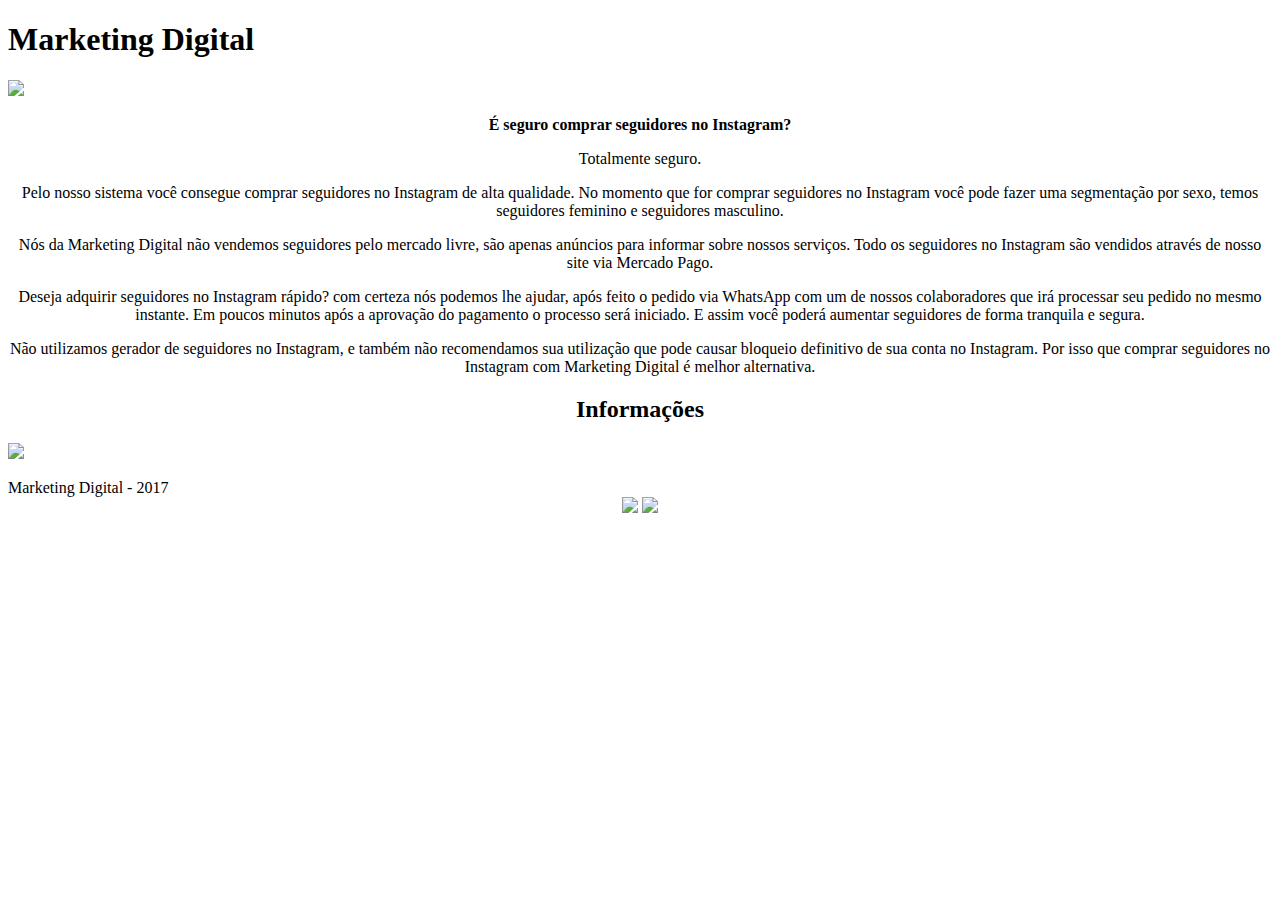
==== commit bed3ee23: "Update pedido.html" ====
--- a/pedido.html
+++ b/pedido.html
@@ -12,196 +12,44 @@
 		<div class="principal">
 			<div class="cabecalho">
 				<div class="logo-cabecalho">
-					<h1>Pedidos</h1>
+					<h1>Marketing Digital</h1>
 				</div>
 
 			</div>
 			<div class="corpo">
 				<div class="artigos">
 					<div class="espacamento">
-						<h2>Serviços Instagram</h2>
-						<p>
-						<b>250 Seguidores Brasileiros.</b><br/>
-						<b>Pagamento via MercadoPago QRCode:</b> R$13,00 Reais.<br/>
-						<b>Prazo de Entrega:</b> Em até 4hrs.<br/>
-						<b>Status:</b> <font color="green"> Ativo!</font>
-						</p>
-						
-						<p>
-						<b>250 Seguidores Brasileiros Masculino.</b><br/>
-						<b>Pagamento via MercadoPago QRCode:</b> R$17,00 Reais.<br/>
-						<b>Prazo de Entrega:</b> Em até 4hrs.<br/>
-						<b>Status:</b> <font color="green"> Ativo!</font>
-						</p>
-						
-						<p>
-						<b>250 Seguidores Brasileiros Feminino.</b><br/>
-						<b>Pagamento via MercadoPago QRCode:</b> R$17,00 Reais.<br/>
-						<b>Prazo de Entrega:</b> Em até 4hrs.<br/>
-						<b>Status:</b> <font color="green"> Ativo!</font>
-						</p>
-
-						<p>
-						<b>500 Seguidores Mundiais.</b><br/>
-						<b>Pagamento via MercadoPago QRCode:</b> R$13,00 Reais.<br/>
-						<b>Prazo de Entrega:</b> Em até 4hrs.<br/>
-						<b>Status:</b> <font color="green"> Ativo!</font>
-						</p>
-						
-						<p>
-						<b>500 Curtidas Brasileiras.</b><br/>
-						<b>Pagamento via MercadoPago QRCode:</b> R$12,00 Reais.<br/>
-						<b>Prazo de Entrega:</b> Em até 4hrs.<br/>
-						<b>Status:</b> <font color="green"> Ativo!</font>
-						</p>
-
-						<p>
-						<b>500 Curtidas Mundiais.</b><br/>
-						<b>Pagamento via MercadoPago QRCode:</b> R$6,00 Reais.<br/>
-						<b>Prazo de Entrega:</b> Em até 4hrs.<br/>
-						<b>Status:</b> <font color="green"> Ativo!</font>
-						</p>
-
-						<p>
-						<b>1.000 Visualizações em Vídeos + Alcance + Impressões + Visitas no Perfil.</b><br/>
-						<b>Pagamento via MercadoPago QRCode:</b> R$6,00 Reais.<br/>
-						<b>Prazo de Entrega:</b> Em até 4hrs.<br/>
-						<b>Status:</b> <font color="green"> Ativo!</font>
-						</p>
-
-						<p>
-						<b>1.000 Visualizações em Todos os Stories Brasileiros.</b><br/>
-						<b>Pagamento via MercadoPago QRCode:</b> R$8,00 Reais.<br/>
-						<b>Prazo de Entrega:</b> Em até 4hrs.<br/>
-						<b>Status:</b> <font color="green"> Ativo!</font>
-						</p>
-						
-						<p>
-						<b>1.000 Visualizações em Todos os Stories Mundiais.</b><br/>
-						<b>Pagamento via MercadoPago QRCode:</b> R$6,00 Reais.<br/>
-						<b>Prazo de Entrega:</b> Em até 4hrs.<br/>
-						<b>Status:</b> <font color="green"> Ativo!</font>
-						</p>
-
-						<p>
-						<b>1.000 Impressões + Alcance na Publicação.</b><br/>
-						<b>Pagamento via MercadoPago QRCode:</b> R$6,00 Reais.<br/>
-						<b>Prazo de Entrega:</b> Em até 4hrs.<br/>
-						<b>Status:</b> <font color="green"> Ativo!</font>
-						</p>
-
-						<p>
-						<b>1.000 Visita no Perfil.</b><br/>
-						<b>Pagamento via MercadoPago QRCode:</b> R$6,00 Reais.<br/>
-						<b>Prazo de Entrega:</b> Em até 24hrs.<br/>
-						<b>Status:</b> <font color="green"> Ativo!</font>
-						</p>
-			
-						<h2>Serviços YouTube</h2>
-						<p>
-						<b>1000 Visualizações em Vídeos.</b><br/>
-						<b>Pagamento via MercadoPago QRCode:</b> R$24,00 Reais.<br/>
-						<b>Prazo de Entrega:</b> Em até 24hrs.<br/>
-						<b>Status:</b> <font color="green"> Ativo!</font>
-						</p>
-						
-						<p>
-						<b>250 Inscritos no Canal.</b><br/>
-						<b>Pagamento via MercadoPago QRCode:</b> R$21,00 Reais.<br/>
-						<b>Prazo de Entrega:</b> Em até 24hrs.<br/>
-						<b>Status:</b> <font color="green"> Ativo!</font>
-						</p>
-						
-						<p>
-						<b>250 Curtidas no Vídeo.</b><br/>
-						<b>Pagamento via MercadoPago QRCode:</b> R$36,00 Reais.<br/>
-						<b>Prazo de Entrega:</b> Em até 24hrs.<br/>
-						<b>Status:</b> <font color="green"> Ativo!</font>
-						</p>
-						
-						<h2>Serviços TikTok</h2>
-						<p>
-						<b>1.000 Visualizações em Vídeos.</b><br/>
-						<b>Pagamento via MercadoPago QRCode:</b> R$6,00 Reais.<br/>
-						<b>Prazo de Entrega:</b> Em até 4hrs.<br/>
-						<b>Status:</b> <font color="green"> Ativo!</font>
-						</p>
-						
-						<p>
-						<b>250 Seguidores Mundiais.</b><br/>
-						<b>Pagamento via MercadoPago QRCode:</b> R$21,00 Reais.<br/>
-						<b>Prazo de Entrega:</b> Em até 4hrs.<br/>
-						<b>Status:</b> <font color="green"> Ativo!</font>
-						</p>
-						
-						<p>
-						<b>250 Curtidas.</b><br/>
-						<b>Pagamento via MercadoPago QRCode:</b> R$21,00 Reais.<br/>
-						<b>Prazo de Entrega:</b> Em até 12hrs.<br/>
-						<b>Status:</b> <font color="green"> Ativo!</font>
-						</p>
-
-						<center>
-							<b>
-							Teste Grátis: Enviamos 25 Seguidores Brasileiros Totalmente Grátis.
-							</b>
-							<p>
-							<b>
-							Pagamentos via MercadoPago QRCode e Link de Pagamento.
-							</b>
-						</center>
 						</p>
 						<p>
-							<img src="qrcode.png" />
+							<img src="teste.png" />
 						</p>
+						<center>
+							<b>&Eacute; seguro comprar seguidores no Instagram?</b>
+							<p>
+								Totalmente seguro.
+							</p>
+							<p>
+								Pelo nosso sistema voc&ecirc; consegue comprar seguidores no Instagram de alta qualidade. No momento que for comprar seguidores no Instagram voc&ecirc; pode fazer uma segmenta&ccedil;&atilde;o por sexo, temos seguidores feminino e seguidores masculino.
+							</p>
+							<p>
+								N&oacute;s da Marketing Digital n&atilde;o vendemos seguidores pelo mercado livre, s&atilde;o apenas an&uacute;ncios para informar sobre nossos servi&ccedil;os. Todo os seguidores no Instagram s&atilde;o vendidos atrav&eacute;s de nosso site via Mercado Pago.
+							</p>
+							<p>
+								Deseja adquirir seguidores no Instagram r&aacute;pido? com certeza n&oacute;s podemos lhe ajudar, ap&oacute;s feito o pedido via WhatsApp com um de nossos colaboradores que ir&aacute; processar seu pedido no mesmo instante. Em poucos minutos ap&oacute;s a aprova&ccedil;&atilde;o do pagamento o processo ser&aacute; iniciado. E assim voc&ecirc; poder&aacute; aumentar seguidores de forma tranquila e segura.
+							</p>
+							<p>
+								N&atilde;o utilizamos gerador de seguidores no Instagram, e tamb&eacute;m n&atilde;o recomendamos sua utiliza&ccedil;&atilde;o que pode causar bloqueio definitivo de sua conta no Instagram. Por isso que  comprar seguidores no Instagram com Marketing Digital &eacute; melhor alternativa.
+							</p>
+						</center>
 					</div>
 				</div>
 				<div class="barra-lateral">
 					<div class="espacamento">
-						<h2>Informações</h2>
-						<b>
-						Como solicitar maiores quantidades?
-						</b>
-						<br>
-						<a href="https://api.whatsapp.com/send?phone=5563991047778">Click para suporte via WhatsApp</a>
-
-						<p>
-						<b>
-						Todos os seguidores são brasileiros/mundiais e reais?
-						</b>
-						<br>
-						R: Sim, todos são brasileiros/mundiais e reais.
-
-						<p>
-						<b>
-						Quanto tempo demora para receber os serviços?
-						</b>
-						<br>
-						R: Em até 24 horas.
-						<p>
-						
-						<b>
-						Como irei receber o serviço em meu perfil?
-						</b>
-						<br>
-						R: Após efetuar a compra via aplicativo do Mercado Livre ou Mercado Pago
-						através de link ou QRCode, é só enviar o comprovante da compra (Print da Tela) para o
-						WhatsApp (63) 9 9104-7778 juntamento com o link do perfil ou o @usuario
-						que iremos liberar seu pedido.
-						<p>
-
-						<!--<p>
-							<img src="1milSeguidores.png" />
+						<center><h2>Informa&ccedil;&otilde;es</h2></center>
 						</p>
 						<p>
-							<img src="1milCurtidas.png" />
+							<img src="teste2.png" />
 						</p>
-						<p>
-							<img src="1milVideo.png" />
-						</p>
-						<p>
-							<img src="1milStories.png" />
-						</p>-->
 					</div>
 				</div>
 			</div>
@@ -217,7 +65,6 @@
       				</p>
     			</center>
   			</div>
-
 		</div>
 	</body>
 </html>
